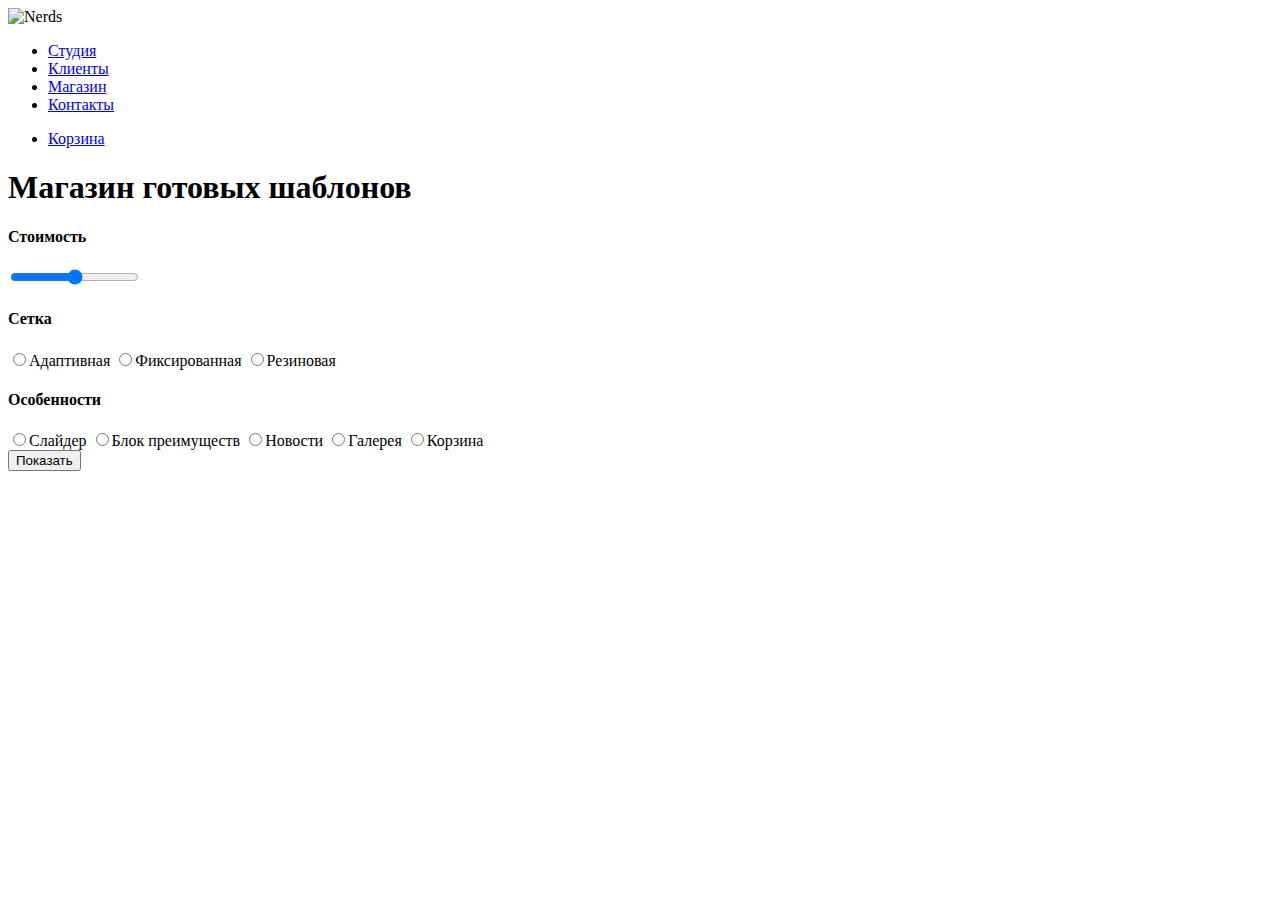
==== catalog.html @ abf1e54c "mark calatog soartin(incomplete)" ====
<!DOCTYPE html>
<html lang="ru">
<head>
  <meta charset="UTF-8">
  <title>Nerds</title>
</head>
<body>
  <header class="main-header">
    <div class="logo"><img src="#" alt="Nerds">
    </div>
    <nav class="navigation">
      <ul class="list">
        <li class="navigation__list">
          <a class="navigation__link" href="#">Студия</a>
        </li>
        <li class="navigation__list">
          <a class="navigation__link" href="#">Клиенты</a>
        </li>
        <li class="navigation__list">
          <a class="navigation__link" href="#">Магазин</a>
        </li>
        <li class="navigation__list">
          <a class="navigation__link" href="#">Контакты</a>
        </li>
      </ul>
      <ul class="basket">
        <li class="basket-list">
          <a class="basket-link" href="#">Корзина</a>
        </li>
      </ul>
    </nav>
  </header>

    <div class="main-title">
      <h1>Магазин готовых шаблонов</h1>
    </div>
    <main class="container">
      <form class="container__filter" action="index.html" method="post">
    <div class="container__cost">
      <h4 class="title">Стоимость</h4>
      <input type="range" min="0" max="15000" step="100" value="7500">
    </div>

    <div class="container__type">
      <h4 class="title">Сетка</h4>
      <label>
        <input type="radio" name="adaptiv" id="#" value="Адаптивная"><span>Адаптивная</span>
      </label>
      <label>
        <input type="radio" name="fixed" id="#" value="Фиксированная"><span>Фиксированная</span>
      </label>
      <label>
        <input type="radio" name="rubber" id="#" value="Резиновая"><span>Резиновая</span>
      </label>
    </div>

    <div class="container__features">
      <h4 class="title">Особенности</h4>
        <label>
          <input type="radio" name="slider" id=""><span>Слайдер</span>
        </label>
        <label>
          <input type="radio" name="block-features" id=""><span>Блок преимуществ</span>
        </label>
        <label>
          <input type="radio" name="news" id=""><span>Новости</span>
        <label>
          <input type="radio" name="gallery" id=""><span>Галерея</span>
        </label>
          <input type="radio" name="basket" id=""><span>Корзина</span>
        </label>
    </div>

    <div class="container__btn">
        <input type="button" name="show" value="Показать">
    </div>
  </form>


</main>


</body>
</html>
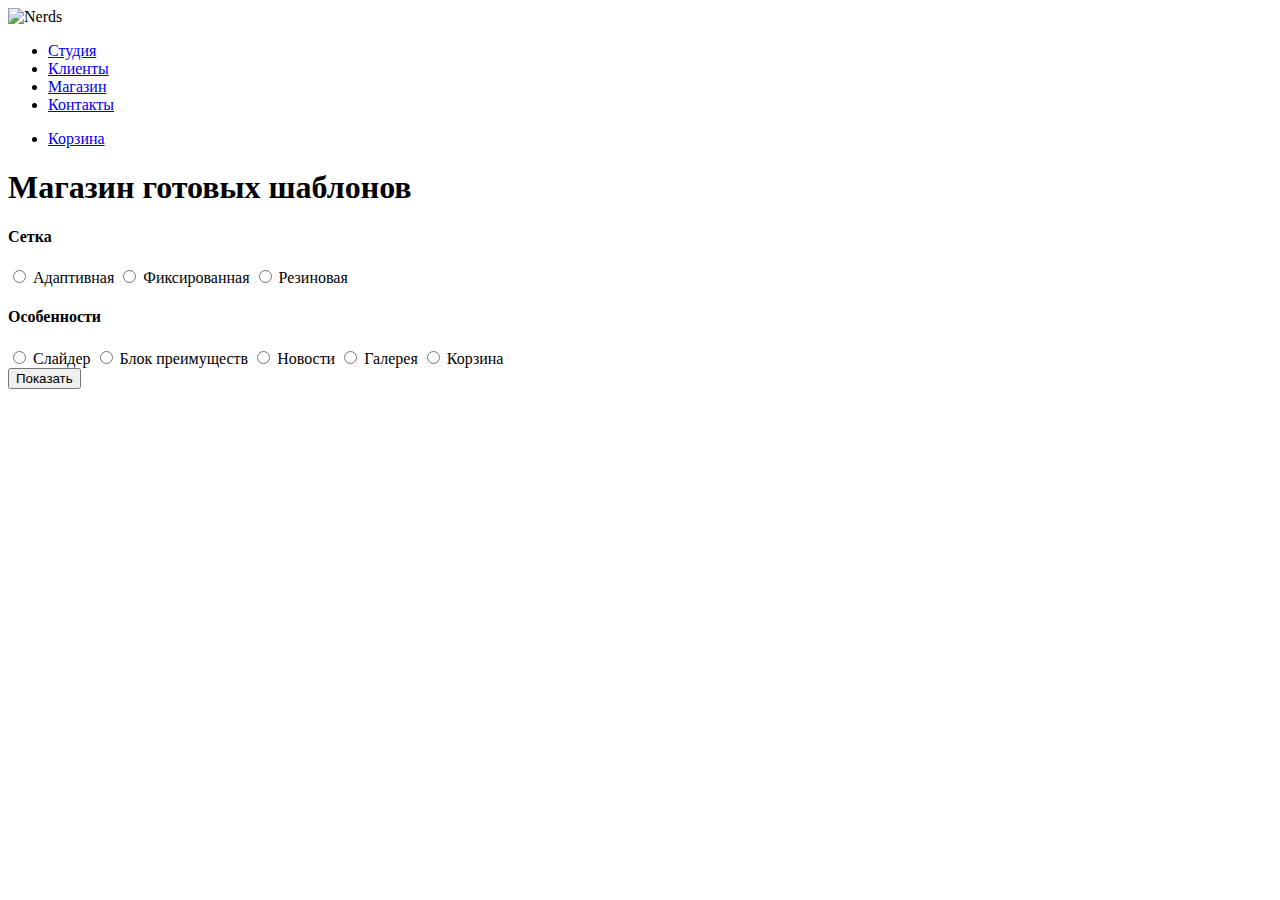
==== commit 93bc4e89: "rewrite name class (bam)" ====
--- a/catalog.html
+++ b/catalog.html
@@ -6,79 +6,85 @@
 </head>
 <body>
   <header class="main-header">
-    <div class="logo"><img src="#" alt="Nerds">
+    <div class="logo">
+      <img src="#" alt="Nerds">
     </div>
-    <nav class="navigation">
-      <ul class="list">
-        <li class="navigation__list">
+    <nav class="main-header__navigation navigation">
+      <ul class="navigation__list">
+        <li class="navigation__item">
           <a class="navigation__link" href="#">Студия</a>
         </li>
-        <li class="navigation__list">
+        <li class="navigation__item">
           <a class="navigation__link" href="#">Клиенты</a>
         </li>
-        <li class="navigation__list">
+        <li class="navigation__item">
           <a class="navigation__link" href="#">Магазин</a>
         </li>
-        <li class="navigation__list">
+        <li class="navigation__item">
           <a class="navigation__link" href="#">Контакты</a>
         </li>
       </ul>
-      <ul class="basket">
-        <li class="basket-list">
-          <a class="basket-link" href="#">Корзина</a>
+      <ul class="navigation__basket basket">
+        <li class="basket__list">
+          <a class="basket__link" href="#">Корзина</a>
         </li>
       </ul>
     </nav>
   </header>
 
-    <div class="main-title">
-      <h1>Магазин готовых шаблонов</h1>
-    </div>
-    <main class="container">
-      <form class="container__filter" action="index.html" method="post">
-    <div class="container__cost">
-      <h4 class="title">Стоимость</h4>
-      <input type="range" min="0" max="15000" step="100" value="7500">
-    </div>
+  <div class="main-title">
+    <h1>Магазин готовых шаблонов</h1>
+  </div>
+  <main class="filter">
+    <form class="form" action="index.html" method="post">
+      <!---------
+      <div class="form__cost cost">
+        <h4 class="cost__title">Стоимость</h4>
+        <input type="range" min="0" max="15000" step="100" value="7500">
+      </div>      Бегунок   !---------->
 
-    <div class="container__type">
-      <h4 class="title">Сетка</h4>
-      <label>
-        <input type="radio" name="adaptiv" id="#" value="Адаптивная"><span>Адаптивная</span>
-      </label>
-      <label>
-        <input type="radio" name="fixed" id="#" value="Фиксированная"><span>Фиксированная</span>
-      </label>
-      <label>
-        <input type="radio" name="rubber" id="#" value="Резиновая"><span>Резиновая</span>
-      </label>
-    </div>
-
-    <div class="container__features">
-      <h4 class="title">Особенности</h4>
+      <div class="form__type type">
+        <h4 class="type__title">Сетка</h4>
         <label>
-          <input type="radio" name="slider" id=""><span>Слайдер</span>
+          <input type="radio" name="adaptiv" id="#" value="Адаптивная">
+          <span>Адаптивная</span>
         </label>
         <label>
-          <input type="radio" name="block-features" id=""><span>Блок преимуществ</span>
+          <input type="radio" name="fixed" id="#" value="Фиксированная">
+          <span>Фиксированная</span>
         </label>
         <label>
-          <input type="radio" name="news" id=""><span>Новости</span>
+          <input type="radio" name="rubber" id="#" value="Резиновая">
+          <span>Резиновая</span>
+        </label>
+      </div>
+
+      <div class="form__features features">
+        <h4 class="features__title">Особенности</h4>
         <label>
-          <input type="radio" name="gallery" id=""><span>Галерея</span>
+          <input type="radio" name="slider" id="#">
+          <span>Слайдер</span>
         </label>
-          <input type="radio" name="basket" id=""><span>Корзина</span>
+        <label>
+          <input type="radio" name="block-features" id="#">
+          <span>Блок преимуществ</span>
         </label>
-    </div>
+        <label>
+          <input type="radio" name="news" id="#">
+          <span>Новости</span>
+        <label>
+          <input type="radio" name="gallery" id="#">
+          <span>Галерея</span>
+        </label>
+          <input type="radio" name="basket" id="#">
+          <span>Корзина</span>
+        </label>
+      </div>
 
-    <div class="container__btn">
+      <div class="form__btn">
         <input type="button" name="show" value="Показать">
-    </div>
-  </form>
-
-
-</main>
-
-
+      </div>
+    </form>
+  </main>
 </body>
 </html>
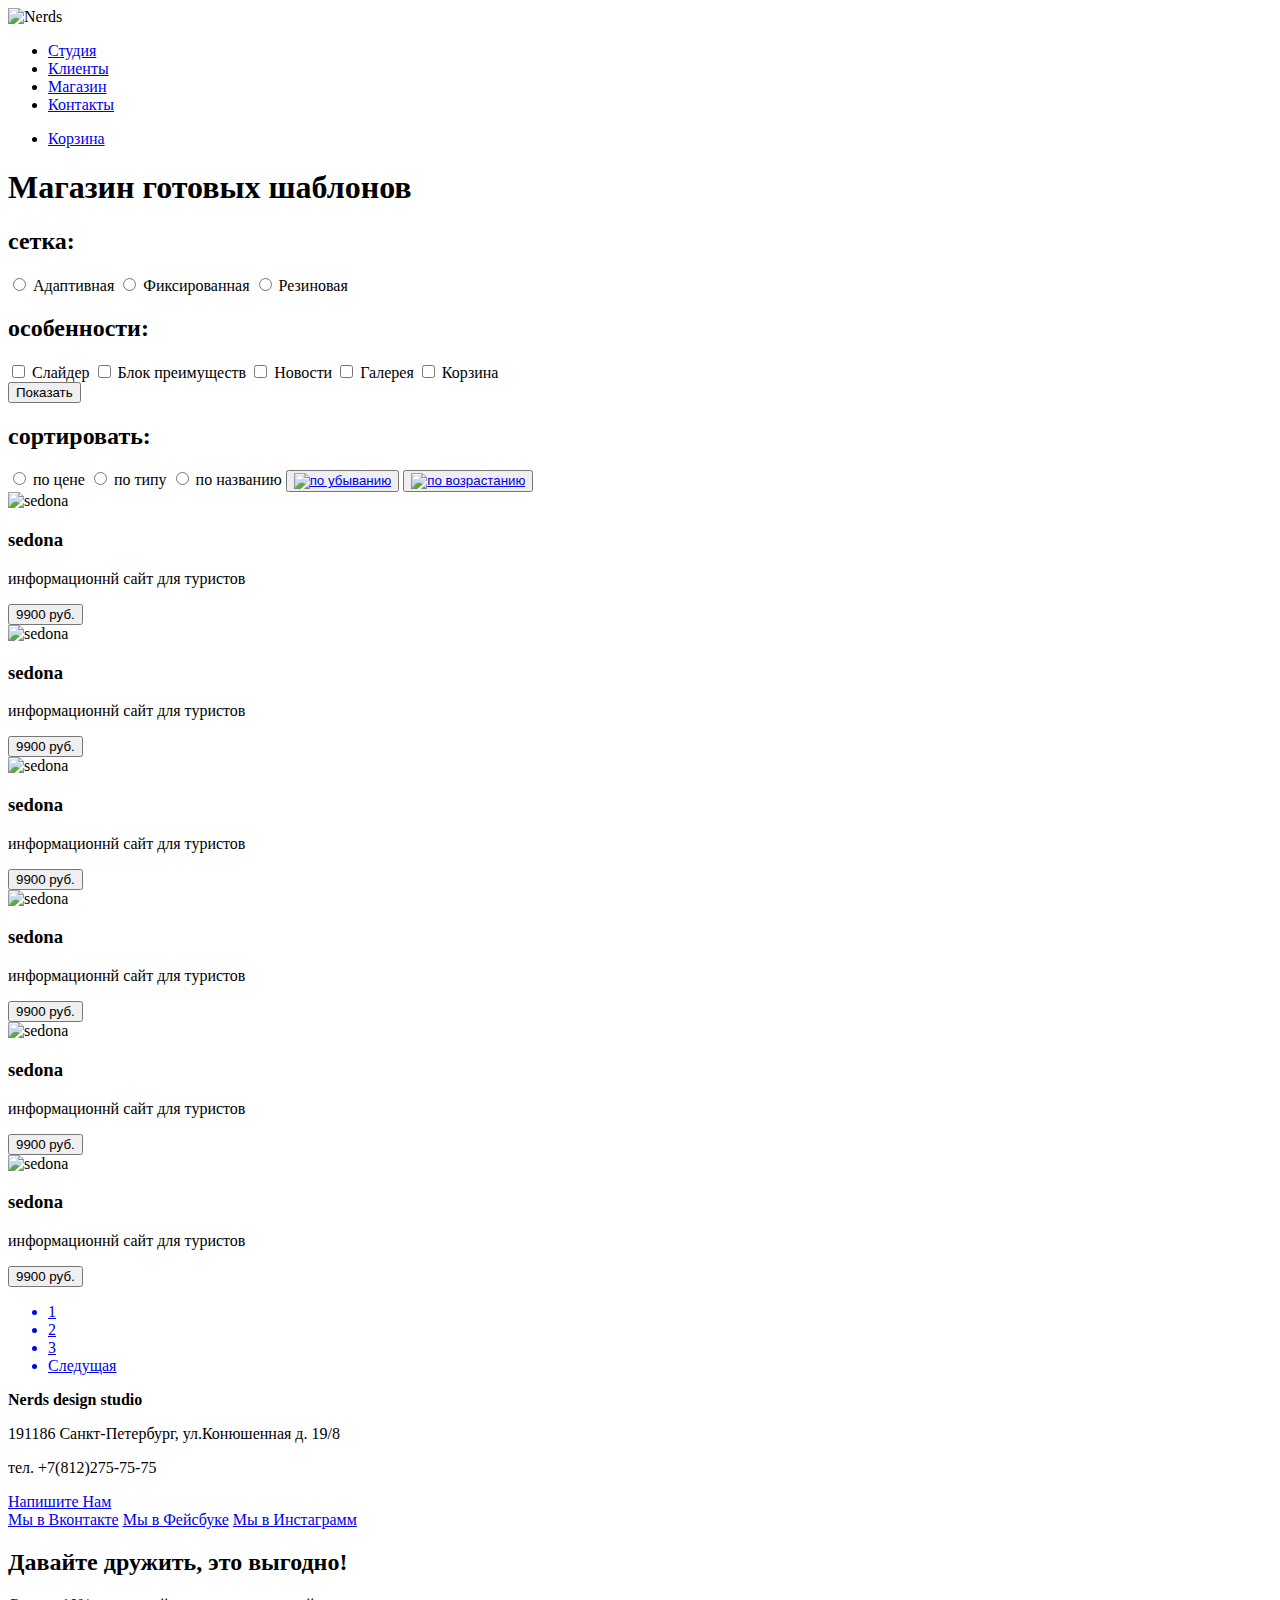
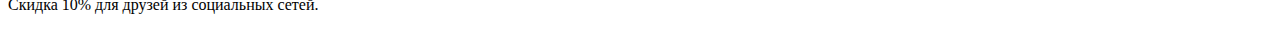
==== commit 2e7110c8: "save changes(copypast footer and map)" ====
--- a/catalog.html
+++ b/catalog.html
@@ -9,7 +9,7 @@
     <div class="logo">
       <img src="#" alt="Nerds">
     </div>
-    <nav class="main-header__navigation navigation">
+    <nav class="navigation">
       <ul class="navigation__list">
         <li class="navigation__item">
           <a class="navigation__link" href="#">Студия</a>
@@ -24,7 +24,7 @@
           <a class="navigation__link" href="#">Контакты</a>
         </li>
       </ul>
-      <ul class="navigation__basket basket">
+      <ul class="basket">
         <li class="basket__list">
           <a class="basket__link" href="#">Корзина</a>
         </li>
@@ -32,9 +32,8 @@
     </nav>
   </header>
 
-  <div class="main-title">
-    <h1>Магазин готовых шаблонов</h1>
-  </div>
+  <h1>Магазин готовых шаблонов</h1>
+
   <main class="filter">
     <form class="form" action="index.html" method="post">
       <!---------
@@ -43,40 +42,40 @@
         <input type="range" min="0" max="15000" step="100" value="7500">
       </div>      Бегунок   !---------->
 
-      <div class="form__type type">
-        <h4 class="type__title">Сетка</h4>
-        <label>
-          <input type="radio" name="adaptiv" id="#" value="Адаптивная">
+      <div class="form__discr">
+        <h2 class="form__title">сетка:</h2>
+        <label>
+          <input type="radio" name="type" value="adaptiv">
           <span>Адаптивная</span>
         </label>
         <label>
-          <input type="radio" name="fixed" id="#" value="Фиксированная">
+          <input type="radio" name="type" value="fixed">
           <span>Фиксированная</span>
         </label>
         <label>
-          <input type="radio" name="rubber" id="#" value="Резиновая">
+          <input type="radio" name="type" value="rubber">
           <span>Резиновая</span>
         </label>
       </div>
 
-      <div class="form__features features">
-        <h4 class="features__title">Особенности</h4>
-        <label>
-          <input type="radio" name="slider" id="#">
+      <div class="form__discr">
+        <h2 class="form__title">особенности:</h2>
+        <label>
+          <input type="checkbox" name="features" id="slider">
           <span>Слайдер</span>
         </label>
         <label>
-          <input type="radio" name="block-features" id="#">
+          <input type="checkbox" name="features" id="block-features">
           <span>Блок преимуществ</span>
         </label>
         <label>
-          <input type="radio" name="news" id="#">
+          <input type="checkbox" name="features" id="news">
           <span>Новости</span>
         <label>
-          <input type="radio" name="gallery" id="#">
+          <input type="checkbox" name="features" id="gallery">
           <span>Галерея</span>
         </label>
-          <input type="radio" name="basket" id="#">
+          <input type="checkbox" name="features" id="basket">
           <span>Корзина</span>
         </label>
       </div>
@@ -84,7 +83,162 @@
       <div class="form__btn">
         <input type="button" name="show" value="Показать">
       </div>
+
+      <div class="form__sort">
+        <h2 class="form__title">сортировать:</h2>
+        <label class="form__price">
+          <input type="radio" name="variant" value="price">
+          <span>по цене</span>
+        </label>
+        <label class="form__type">
+          <input type="radio" name="variant" value="type">
+          <span>по типу</span>
+        </label>
+        <label class="form__name">
+          <input type="radio" name="variant" value="name">
+          <span>по названию</span>
+        </label>
+        <button class="form__btn-down" type="button" name="button">
+          <a href="#">
+            <img src="#" alt="по убыванию">
+          </a>
+        </button>
+        <button class="form__btn-up" type="button" name="button">
+          <a href="#">
+            <img src="" alt="по возрастанию">
+          </a>
+        </button>
     </form>
+
+    <article class="item">
+      <div class="item__head">
+        <span></span>
+      </div>
+      <div class="item__image">
+        <img src="#" alt="sedona">
+      </div>
+      <div class="item__desc">
+        <h3>sedona</h3>
+        <p>информационнй сайт для туристов</p>
+          <button class="item__price" type="button" name="button"> 9900 руб.
+          </button>
+      </div>
+    </article>
+
+    <article class="item">
+      <div class="item__head">
+        <span></span>
+      </div>
+      <div class="item__image">
+        <img src="#" alt="sedona">
+      </div>
+      <div class="item__desc">
+        <h3>sedona</h3>
+        <p>информационнй сайт для туристов</p>
+          <button class="item__price" type="button" name="button"> 9900 руб.
+          </button>
+      </div>
+    </article>
+
+    <article class="item">
+      <div class="item__head">
+        <span></span>
+      </div>
+      <div class="item__image">
+        <img src="#" alt="sedona">
+      </div>
+      <div class="item__desc">
+        <h3>sedona</h3>
+        <p>информационнй сайт для туристов</p>
+          <button class="item__price" type="button" name="button"> 9900 руб.
+          </button>
+      </div>
+    </article>
+
+    <article class="item">
+      <div class="item__head">
+        <span></span>
+      </div>
+      <div class="item__image">
+        <img src="#" alt="sedona">
+      </div>
+      <div class="item__desc">
+        <h3>sedona</h3>
+        <p>информационнй сайт для туристов</p>
+          <button class="item__price" type="button" name="button"> 9900 руб.
+          </button>
+      </div>
+    </article>
+
+    <article class="item">
+      <div class="item__head">
+        <span></span>
+      </div>
+      <div class="item__image">
+        <img src="#" alt="sedona">
+      </div>
+      <div class="item__desc">
+        <h3>sedona</h3>
+        <p>информационнй сайт для туристов</p>
+          <button class="item__price" type="button" name="button"> 9900 руб.
+          </button>
+      </div>
+    </article>
+
+    <article class="item">
+      <div class="item__head">
+        <span></span>
+      </div>
+      <div class="item__image">
+        <img src="#" alt="sedona">
+      </div>
+      <div class="item__desc">
+        <h3>sedona</h3>
+        <p>информационнй сайт для туристов</p>
+          <button class="item__price" type="button" name="button"> 9900 руб.
+          </button>
+      </div>
+    </article>
+
+    <div class="wrapper">
+      <ul class="paginator">
+        <a href="#">
+          <li class="paginator_num"> 1</li>
+        </a>
+        <a href="#">
+          <li class="paginator_num"> 2</li>
+        </a>
+        <a href="#">
+          <li class="paginator_num"> 3</li>
+        </a>
+        <a href="#">
+          <li class="paginator__next"> Следущая</li>
+        </a>
+      </ul>
+    </div>
+
+    <div class="map">
+      <section class="contacts">
+        <p class="contacts__title"><b>Nerds design studio</b></p>
+        <p class="contacts__text">191186 Санкт-Петербург, ул.Конюшенная д. 19/8</p>
+        <p class="contacts__text">тел. +7(812)275-75-75</p>
+        <a href="contacts__rewrite">Напишите Нам</a>
+      </section>
+    </div>    
   </main>
+
+  <footer class="main-footer">
+    <section class="socials" >
+      <a class="socials__link socials__link--vk" href="#">Мы в Вконтакте</a>
+      <a class="socials__link socials__link--fb" href="#">Мы в Фейсбуке</a>
+      <a class="socials__link socials__link--in" href="#">Мы в Инстаграмм</a>
+    </section>
+
+    <div class="text">
+      <h2 class="text__title">Давайте дружить, это выгодно!</h2>
+      <p class="text__content">Скидка 10% для друзей из социальных сетей.</p>
+    </div>
+
+  </footer>
 </body>
 </html>
